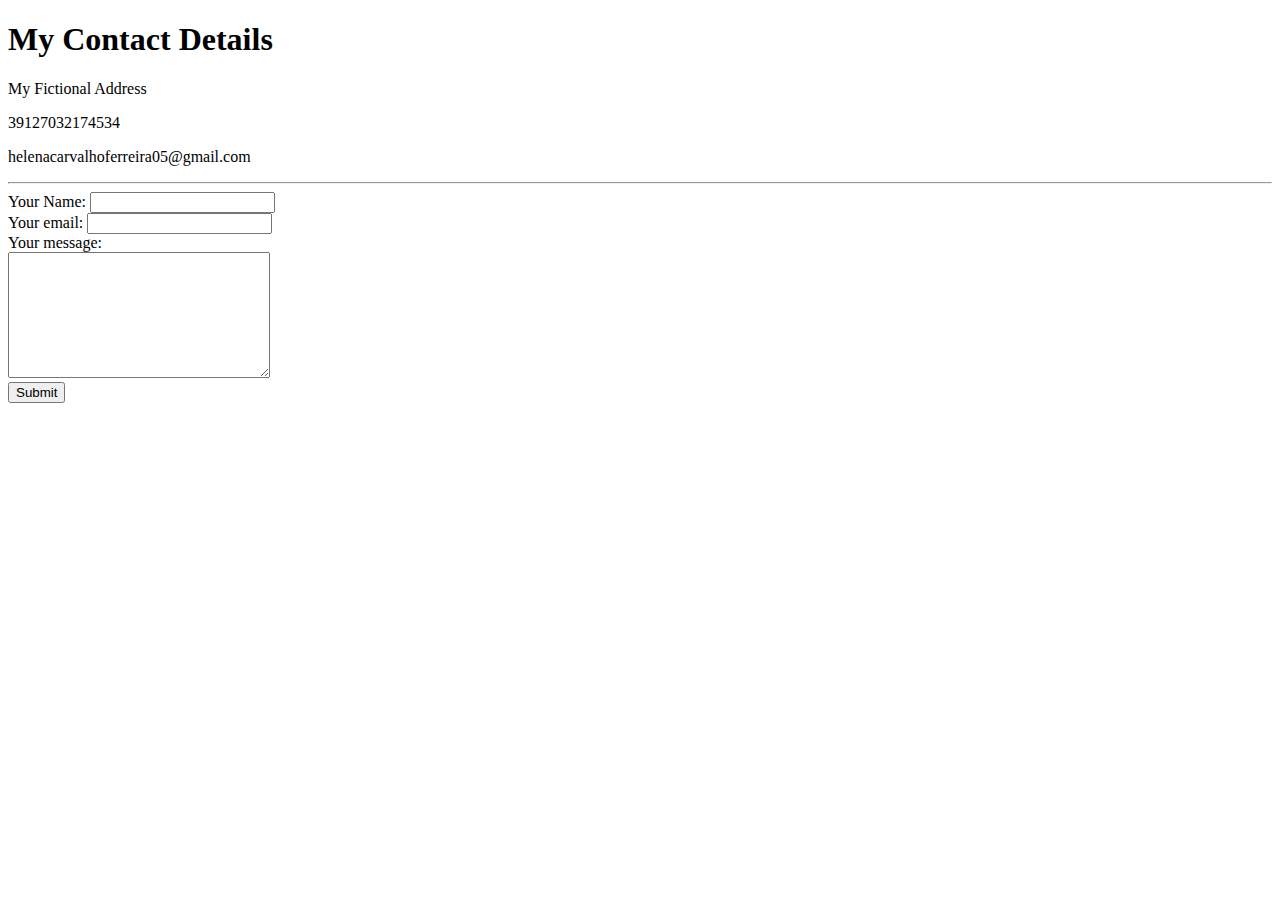
==== contactme.html @ 1a96cb3a "added initial cv website files" ====
<!DOCTYPE html>
<html lang="en">
<head>
    <meta charset="UTF-8">
    <meta http-equiv="X-UA-Compatible" content="IE=edge">
    <meta name="viewport" content="width=device-width, initial-scale=1.0">
    <title>Document</title>
</head>
<body>
    <h1>My Contact Details</h1>
    <p>My Fictional Address</p>
    <p>39127032174534</p>
    <p>helenacarvalhoferreira05@gmail.com</p>
    <hr>
    <form action="mailto:helenacarvalhoferreira05@gmail.com" method="post" enctype="text/plain">
        <label>Your Name:</label>
        <input type="text" name="yourName">
        <br>
        <label>Your email:</label>
        <input type="email" name="yourEmail"><br>
        <label>Your message:</label><br>
        <textarea name="yourMessage" id="" cols="30" rows="8"></textarea><br>
        <input type="submit">
    </form>
</body>
</html>
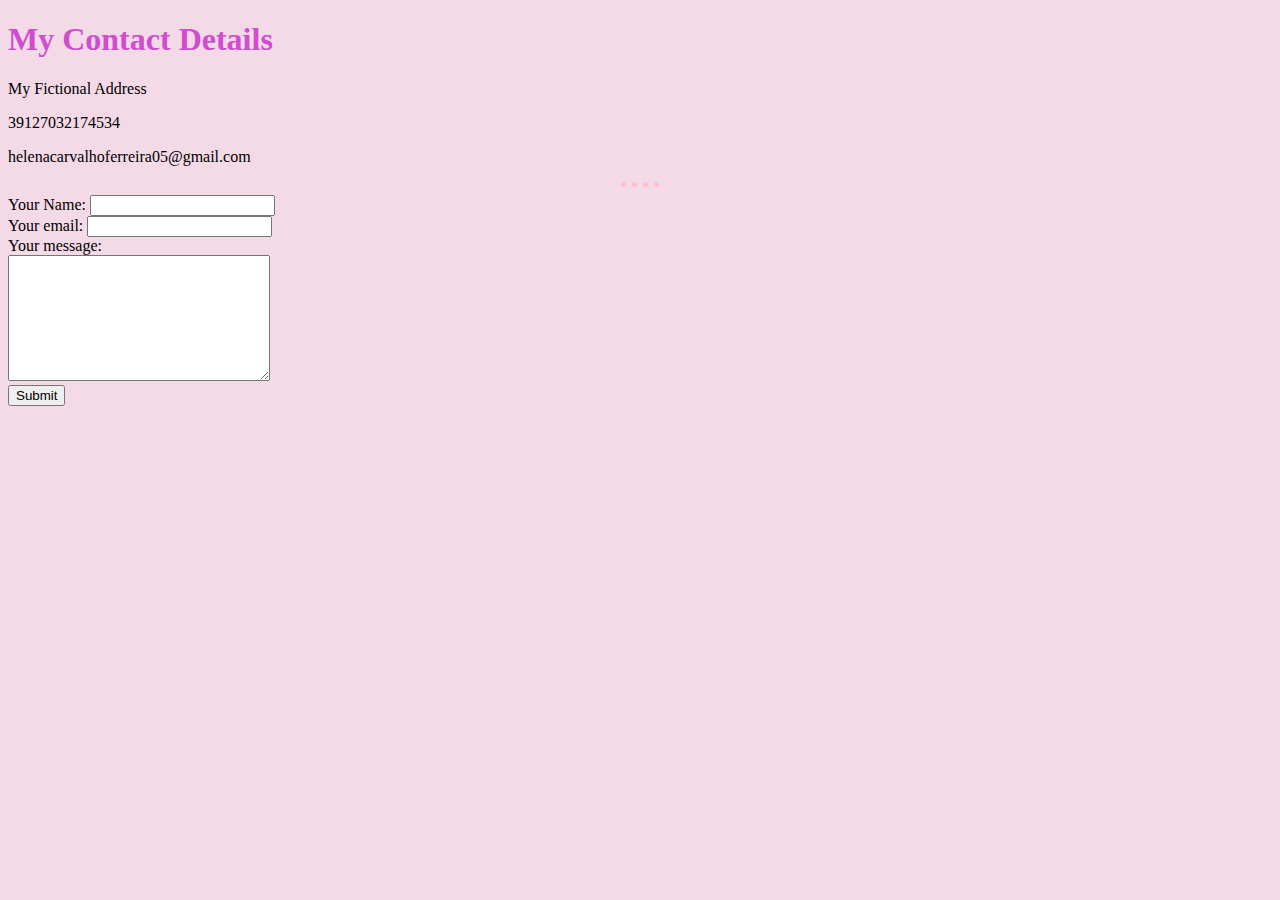
==== commit 23a03936: "Add files via upload" ====
--- a/contactme.html
+++ b/contactme.html
@@ -5,6 +5,7 @@
     <meta http-equiv="X-UA-Compatible" content="IE=edge">
     <meta name="viewport" content="width=device-width, initial-scale=1.0">
     <title>Document</title>
+    <link rel="stylesheet" href="css/css/style.css">
 </head>
 <body>
     <h1>My Contact Details</h1>
--- a/css/css/style.css
+++ b/css/css/style.css
@@ -0,0 +1,30 @@
+
+    body {
+       background-color: #F4D9E7
+           
+
+     }
+     
+     hr {
+       border-style: none;
+       border-top-style: dotted;
+       border-color: pink; 
+       border-width: 5px;
+       height: 0px;
+       width: 3%;
+
+     }
+
+     h1 {
+        color: #CF4DCE;
+
+
+     }
+
+     h3 {
+        color: #CF4DCE;
+
+
+     }
+
+
